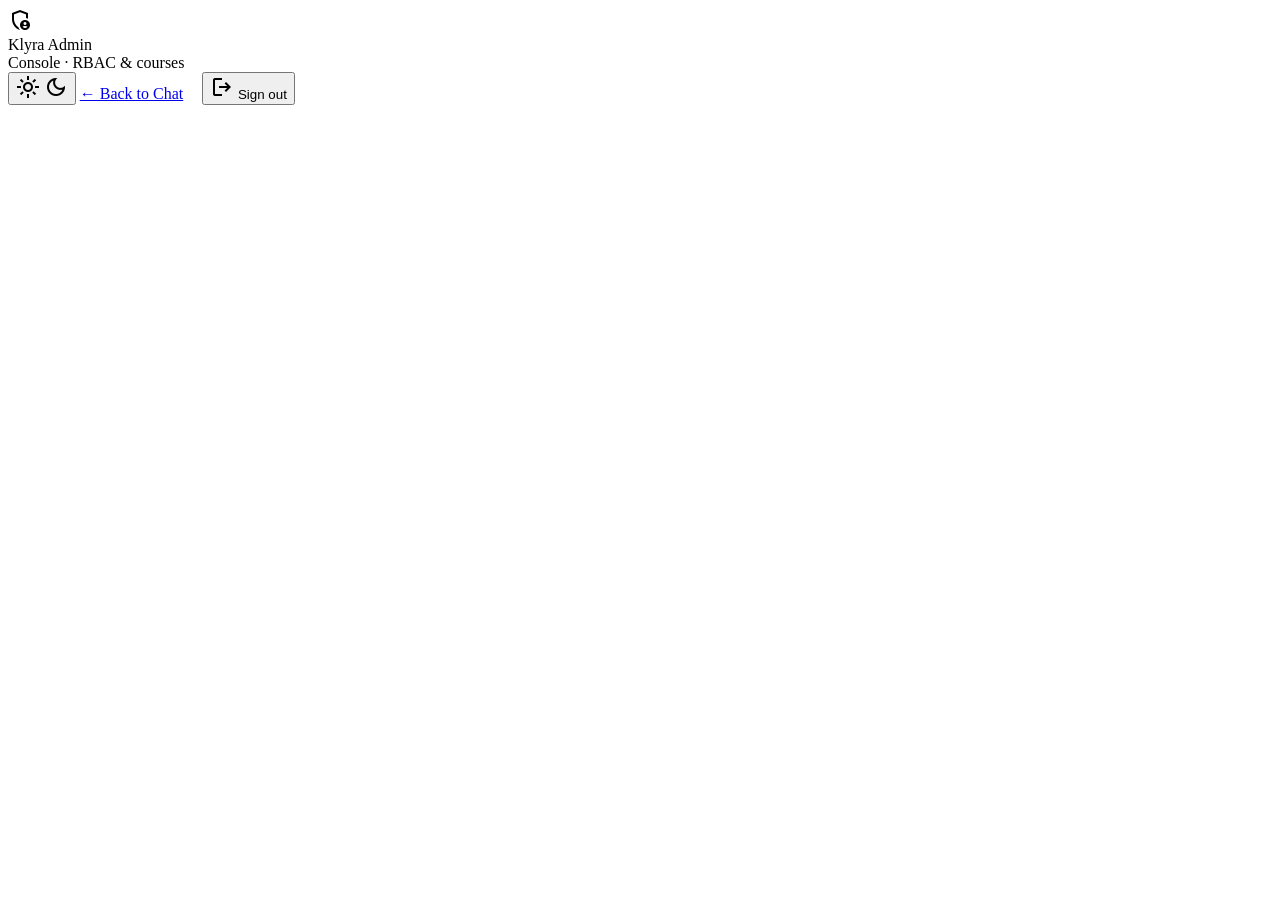
==== src/klyra/web/static/admin.html @ 15297674 "added rbac and admin panel" ====
<!DOCTYPE html>
<html lang="en">
<head>
    <meta charset="UTF-8">
    <meta name="viewport" content="width=device-width, initial-scale=1.0">
    <title>Klyra Admin Console</title>
    <link rel="stylesheet" href="/static/style.css?v=3">
    <link rel="stylesheet" href="/static/login.css?v=2">
    <link rel="stylesheet" href="/static/admin.css?v=3">
    <link href="https://fonts.googleapis.com/css2?family=Inter:wght@400;500;600;700&display=swap" rel="stylesheet">
    <link href="https://fonts.googleapis.com/css2?family=Material+Symbols+Outlined:opsz,wght,FILL,GRAD@20,400,0,0" rel="stylesheet">
</head>
<body>
    <div class="admin-shell">
        <!-- Top bar -->
        <header class="admin-topbar">
            <div class="admin-brand">
                <span class="logo-icon material-symbols-outlined">admin_panel_settings</span>
                <div>
                    <div class="admin-brand-title">Klyra Admin</div>
                    <div class="admin-brand-sub">Console · RBAC &amp; courses</div>
                </div>
            </div>
            <div class="admin-topbar-right">
                <button class="action-btn" id="themeToggle" title="Toggle theme">
                    <span class="material-symbols-outlined icon-sun">light_mode</span>
                    <span class="material-symbols-outlined icon-moon">dark_mode</span>
                </button>
                <a href="/" class="btn">← Back to Chat</a>
                <span id="adminDisplayName" style="margin-right: 15px; font-weight: 500;"></span>
                <button class="btn" id="adminLogoutBtn">
                    <span class="material-symbols-outlined">logout</span>
                    Sign out
                </button>
            </div>
        </header>

        <div id="adminDenied" class="login-card" style="display:none; margin: 60px auto; max-width: 400px;">
            <h1>403</h1>
            <p class="login-sub">Admin access required. You are signed in as a non-admin.</p>
            <a href="/" class="btn primary-btn" style="text-decoration:none; justify-content:center;">Back to Chat</a>
        </div>

        <main id="adminMain" style="display:none;">
            <div class="admin-layout">
                <!-- Sidebar nav -->
                <nav class="admin-nav">
                    <button class="admin-nav-item active" data-view="overview">
                        <span class="material-symbols-outlined">dashboard</span>
                        Overview
                    </button>
                    <button class="admin-nav-item" data-view="users">
                        <span class="material-symbols-outlined">group</span>
                        Users
                    </button>
                    <button class="admin-nav-item" data-view="courses">
                        <span class="material-symbols-outlined">library_books</span>
                        Courses
                    </button>
                    <button class="admin-nav-item" data-view="settings">
                        <span class="material-symbols-outlined">settings</span>
                        Settings
                    </button>
                </nav>

                <!-- Panels -->
<!-- ═══ OVERVIEW ═══ -->
                    <section class="admin-view" id="view-overview">
                        <div class="admin-page-title"><h1>Overview</h1><p>Platform activity at a glance.</p></div>
                        <div class="stat-grid" id="statCards"><!-- JS --></div>

                    </section>

                    <!-- ═══ USERS ═══ -->
                    <section class="admin-view" id="view-users" style="display:none;">
                        <div class="admin-page-title">
                            <h1>Users</h1>
                            <p>Create accounts, assign roles &amp; courses, inspect their data.</p>
                        </div>

                        <div class="card-toolbar" style="margin-bottom: 20px; display: flex; justify-content: flex-end;">
                            <button class="btn primary-btn" onclick="document.getElementById('createUserModal').showModal()">
                                <span class="material-symbols-outlined">person_add</span> Create New User
                            </button>
                        </div>

                        <dialog id="createUserModal" class="modal detail-modal" style="width: min(500px, 92vw);">
                            <div class="modal-header">
                                <h3>Create New User</h3>
                                <button class="modal-close" onclick="this.closest('dialog').close()">×</button>
                            </div>
                            <form id="createUserForm" class="admin-form" style="display: flex; flex-direction: column; gap: 16px;">
                                <div class="admin-field">
                                    <label>Username</label>
                                    <input id="newUsername" required minlength="2" placeholder="e.g. prof.ramesh" autocomplete="off">
                                </div>
                                <div class="admin-field">
                                    <label>Full Name</label>
                                    <input id="newFullName" placeholder="e.g. Ramesh Kumar" autocomplete="off">
                                </div>
                                <div class="admin-field">
                                    <label>Email</label>
                                    <input id="newEmail" type="email" placeholder="e.g. ramesh@klyra.edu" autocomplete="off">
                                </div>
                                <div class="admin-field">
                                    <label>Password (min 6 chars)</label>
                                    <input id="newPassword" type="password" required minlength="6" autocomplete="new-password">
                                </div>
                                <div class="admin-field">
                                    <label>Role</label>
                                    <select id="newRole">
                                        <option value="instructor" selected>Instructor</option>
                                        <option value="admin">Admin</option>
                                    </select>
                                </div>
                                <div class="admin-field">
                                    <label>Courses (comma-separated subject IDs)</label>
                                    <input id="newCourses" placeholder="e.g. dbms, python-basics" autocomplete="off">
                                </div>
                                <p id="createError" class="login-error" style="display:none;"></p>
                                <div style="display: flex; justify-content: flex-end; gap: 12px; margin-top: 10px;">
                                    <button type="button" class="btn" onclick="this.closest('dialog').close()">Cancel</button>
                                    <button type="submit" class="btn primary-btn">Create User</button>
                                </div>
                            </form>
                        </dialog>

                        <dialog id="editUserModal" class="modal detail-modal" style="width: min(500px, 92vw);">
                            <div class="modal-header">
                                <h3>Edit User</h3>
                                <button class="modal-close" onclick="this.closest('dialog').close()">×</button>
                            </div>
                            <form id="editUserForm" class="admin-form" style="display: flex; flex-direction: column; gap: 16px;">
                                <input type="hidden" id="editUserId">
                                <div class="admin-field">
                                    <label>Full Name</label>
                                    <input id="editFullName" placeholder="e.g. Ramesh Kumar" autocomplete="off">
                                </div>
                                <div class="admin-field">
                                    <label>Email</label>
                                    <input id="editEmail" type="email" placeholder="e.g. ramesh@klyra.edu" autocomplete="off">
                                </div>
                                <div class="admin-field">
                                    <label>Password (leave blank to keep current)</label>
                                    <input id="editPassword" type="password" placeholder="New password" autocomplete="off">
                                </div>
                                <div class="admin-field">
                                    <label>Role</label>
                                    <select id="editRole">
                                        <option value="instructor">Instructor</option>
                                        <option value="admin">Admin</option>
                                    </select>
                                </div>
                                <div class="admin-field">
                                    <label>Courses (comma-separated subject IDs)</label>
                                    <input id="editCourses" placeholder="e.g. dbms, python-basics" autocomplete="off">
                                </div>
                                <div style="display: flex; justify-content: flex-end; gap: 12px; margin-top: 10px;">
                                    <button type="button" class="btn" onclick="this.closest('dialog').close()">Cancel</button>
                                    <button type="submit" class="btn primary-btn">Save Changes</button>
                                </div>
                            </form>
                        </dialog>

                        <div class="admin-card">
                            <div class="card-toolbar">
                                <h2>All Users</h2>
                                <input id="usersSearch" class="search-input" type="search" placeholder="Search username / course…">
                            </div>
                            <div class="table-wrap">
                                <table class="admin-table" id="usersTable">
                                    <thead>
                                        <tr>
                                            <th>User</th>
                                            <th>Name</th>
                                            <th>Email</th>
                                            <th>Role</th>
                                            <th>Courses</th>
                                            <th style="width: 340px;">Manage</th>
                                            <th></th>
                                        </tr>
                                    </thead>
                                    <tbody id="usersBody"></tbody>
                                </table>
                            </div>
                        </div>
                    </section>
<!-- ═══ COURSES ═══ -->
                    <section class="admin-view" id="view-courses" style="display:none;">
                        <div class="admin-page-title">
                            <h1>Courses</h1>
                            <p>Subjects discovered under <code>docs/</code> and who is assigned to them.</p>
                        </div>
                        <div class="card-toolbar" style="margin-bottom: 20px; display: flex; gap: 12px;">
                            <input id="coursesSearch" class="search-input" type="search" placeholder="Search courses…" style="flex: 1;">
                            <button class="btn primary-btn" onclick="document.getElementById('createSubjectModal').showModal()" style="white-space: nowrap;">
                                <span class="material-symbols-outlined">add</span> Create Subject
                            </button>
                        </div>
                        <div id="coursesList" class="course-grid"><!-- JS --></div>
                        
                        <dialog id="createSubjectModal" class="modal detail-modal" style="width: min(400px, 92vw);">
                            <div class="modal-header">
                                <h3>Create New Subject</h3>
                                <button class="modal-close" onclick="this.closest('dialog').close()">×</button>
                            </div>
                            <form id="createSubjectForm" class="admin-form" style="display: flex; flex-direction: column; gap: 16px;">
                                <div class="admin-field">
                                    <label>Subject Name (alphanumeric & dashes only)</label>
                                    <input id="newSubjectName" required pattern="^[a-zA-Z0-9\-_]+$" placeholder="e.g. computer-networks" autocomplete="off">
                                </div>
                                <p id="createSubjectError" class="login-error" style="display:none;"></p>
                                <div style="display: flex; justify-content: flex-end; gap: 12px; margin-top: 10px;">
                                    <button type="button" class="btn" onclick="this.closest('dialog').close()">Cancel</button>
                                    <button type="submit" class="btn primary-btn">Create</button>
                                </div>
                            </form>
                        </dialog>

                        <!-- Subject Detail Modal -->
                        <dialog id="subjectDetailModal" class="modal detail-modal" style="width: min(700px, 95vw);">
                            <div class="modal-header">
                                <div>
                                    <h3 id="subjectDetailTitle">Subject: </h3>
                                    <p class="login-sub" style="margin:0;">Files organized by folder</p>
                                </div>
                                <button class="modal-close" onclick="this.closest('dialog').close()">×</button>
                            </div>
                            <div class="card-toolbar" style="margin-bottom: 20px; display: flex; gap: 12px;">
                                <input id="subjectFilesSearch" class="search-input" type="search" placeholder="Search files or folders…" style="flex: 1;" oninput="filterSubjectFiles()">
                            </div>
                            <div id="subjectDetailContent" style="padding: 16px 0; max-height: 60vh; overflow-y: auto;">
                                <!-- JS -->
                            </div>
                        </dialog>
                    </section>

                    <!-- ═══ SETTINGS ═══ -->
                    <section class="admin-view" id="view-settings" style="display:none;">
                        <div class="admin-page-title">
                            <h1>Settings</h1>
                            <p>Edit `.env` configurations. Changes apply dynamically.</p>
                        </div>
                        <div class="admin-card">
                            <form id="updateSettingsForm" class="admin-form">
                                <div id="settingsConfig" class="config-grid" style="grid-column: 1/-1;"><!-- JS --></div>
                                <button type="submit" class="btn primary-btn" style="grid-column: 1/-1; margin-top: 20px;">Save Settings</button>
                            </form>
                        </div>
                    </section>



                </div>
            </div>
        </main>
    </div>

    <!-- User detail modal: sessions + generated files -->
    <dialog id="userDetailModal" class="detail-modal">
        <div class="detail-modal-head">
            <div>
                <h2 id="detailUserName">User</h2>
                <p id="detailUserMeta" class="login-sub" style="margin:0;">—</p>
            </div>
            <button class="action-btn" onclick="document.getElementById('userDetailModal').close()">✕ Close</button>
        </div>

        <h3>Chat sessions <span class="count-badge" id="detailSessionCount">0</span></h3>
        <div id="detailSessions" class="detail-list"><!-- JS --></div>

        <h3>Generated files <span class="count-badge" id="detailFileCount">0</span></h3>
        <div id="detailFiles" class="detail-list"><!-- JS --></div>
    </dialog>

    <!-- Chat History Viewer modal -->
    <dialog id="chatViewerModal" class="detail-modal" style="width: 800px; max-width: 90vw;">
        <div class="detail-modal-head">
            <div>
                <h2 id="chatViewerTitle">Chat Session</h2>
            </div>
            <button class="action-btn" onclick="document.getElementById('chatViewerModal').close()">✕ Close</button>
        </div>
        <div id="chatViewerContent" style="padding: 16px; display: flex; flex-direction: column; gap: 12px; max-height: 60vh; overflow-y: auto;">
            <!-- JS -->
        </div>
    </dialog>

    <script src="/static/admin.js?v=3"></script>
</body>
</html>
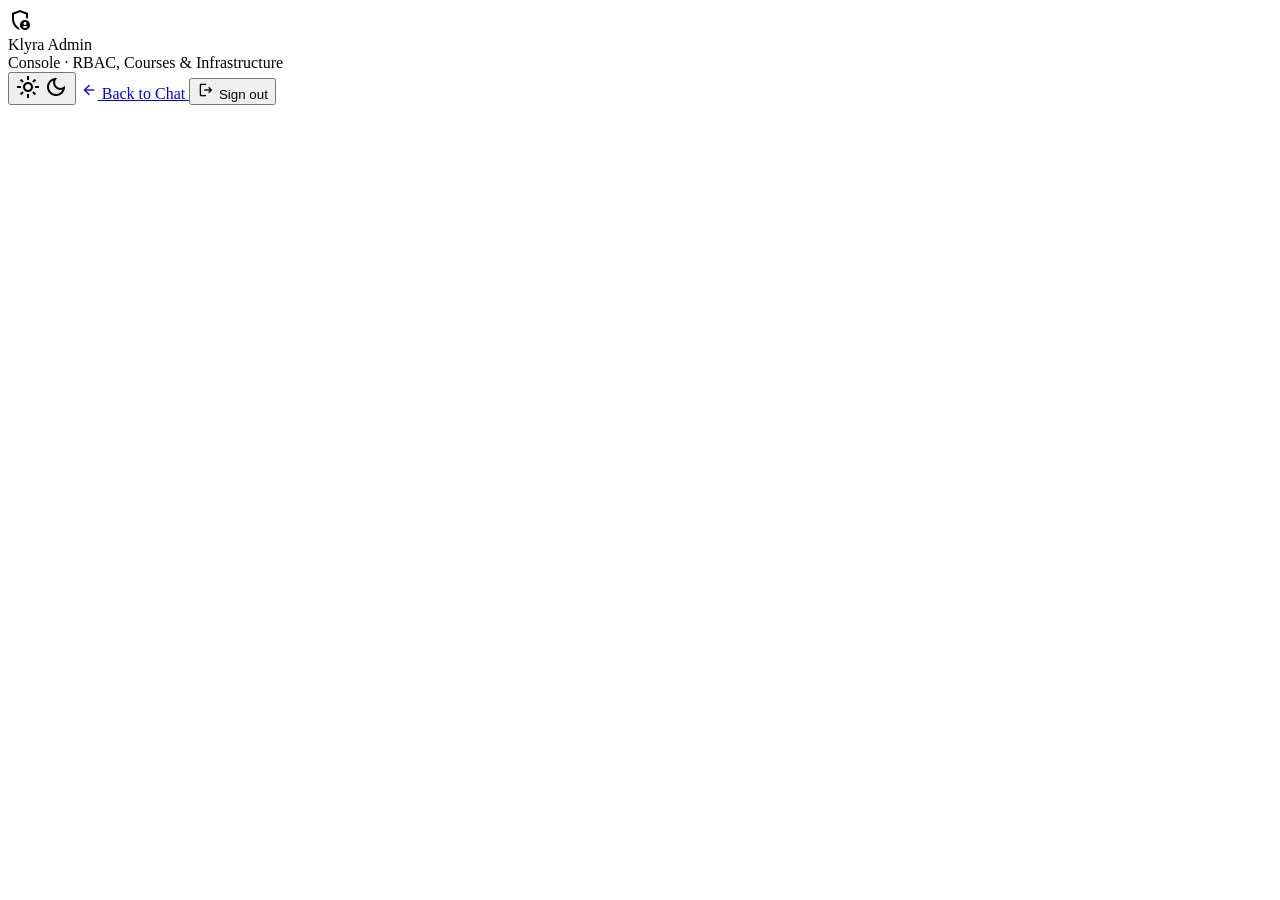
==== commit 1c58fee8: "feature: artifacts, history and logs, preview page, improved UI" ====
--- a/src/klyra/web/static/admin.html
+++ b/src/klyra/web/static/admin.html
@@ -4,9 +4,9 @@
     <meta charset="UTF-8">
     <meta name="viewport" content="width=device-width, initial-scale=1.0">
     <title>Klyra Admin Console</title>
-    <link rel="stylesheet" href="/static/style.css?v=3">
-    <link rel="stylesheet" href="/static/login.css?v=2">
-    <link rel="stylesheet" href="/static/admin.css?v=3">
+    <link rel="stylesheet" href="/static/style.css?v=7">
+    <link rel="stylesheet" href="/static/login.css?v=3">
+    <link rel="stylesheet" href="/static/admin.css?v=11">
     <link href="https://fonts.googleapis.com/css2?family=Inter:wght@400;500;600;700&display=swap" rel="stylesheet">
     <link href="https://fonts.googleapis.com/css2?family=Material+Symbols+Outlined:opsz,wght,FILL,GRAD@20,400,0,0" rel="stylesheet">
 </head>
@@ -18,18 +18,21 @@
                 <span class="logo-icon material-symbols-outlined">admin_panel_settings</span>
                 <div>
                     <div class="admin-brand-title">Klyra Admin</div>
-                    <div class="admin-brand-sub">Console · RBAC &amp; courses</div>
+                    <div class="admin-brand-sub">Console · RBAC, Courses &amp; Infrastructure</div>
                 </div>
             </div>
             <div class="admin-topbar-right">
-                <button class="action-btn" id="themeToggle" title="Toggle theme">
+                <span id="adminDisplayName" class="user-badge"></span>
+                <button class="action-btn" id="themeToggle" type="button" title="Toggle light/dark theme">
                     <span class="material-symbols-outlined icon-sun">light_mode</span>
                     <span class="material-symbols-outlined icon-moon">dark_mode</span>
                 </button>
-                <a href="/" class="btn">← Back to Chat</a>
-                <span id="adminDisplayName" style="margin-right: 15px; font-weight: 500;"></span>
-                <button class="btn" id="adminLogoutBtn">
-                    <span class="material-symbols-outlined">logout</span>
+                <a href="/" class="btn">
+                    <span class="material-symbols-outlined" style="font-size:18px;">arrow_back</span>
+                    Back to Chat
+                </a>
+                <button class="btn" id="adminLogoutBtn" type="button">
+                    <span class="material-symbols-outlined" style="font-size:18px;">logout</span>
                     Sign out
                 </button>
             </div>
@@ -44,140 +47,118 @@
         <main id="adminMain" style="display:none;">
             <div class="admin-layout">
                 <!-- Sidebar nav -->
-                <nav class="admin-nav">
-                    <button class="admin-nav-item active" data-view="overview">
+                <nav class="admin-nav" aria-label="Admin sections">
+                    <button class="admin-nav-item active" type="button" data-view="overview">
                         <span class="material-symbols-outlined">dashboard</span>
                         Overview
                     </button>
-                    <button class="admin-nav-item" data-view="users">
+                    <button class="admin-nav-item" type="button" data-view="users">
                         <span class="material-symbols-outlined">group</span>
                         Users
                     </button>
-                    <button class="admin-nav-item" data-view="courses">
+                    <button class="admin-nav-item" type="button" data-view="chats">
+                        <span class="material-symbols-outlined">chat</span>
+                        Chats
+                    </button>
+                    <button class="admin-nav-item" type="button" data-view="artifacts">
+                        <span class="material-symbols-outlined">collections_bookmark</span>
+                        Artifacts
+                    </button>
+                    <button class="admin-nav-item" type="button" data-view="courses">
                         <span class="material-symbols-outlined">library_books</span>
                         Courses
                     </button>
-                    <button class="admin-nav-item" data-view="settings">
+                    <button class="admin-nav-item" type="button" data-view="settings">
                         <span class="material-symbols-outlined">settings</span>
                         Settings
                     </button>
+                    <button class="admin-nav-item" type="button" data-view="logs">
+                        <span class="material-symbols-outlined">terminal</span>
+                        Logs &amp; Jobs
+                    </button>
                 </nav>
 
-                <!-- Panels -->
-<!-- ═══ OVERVIEW ═══ -->
+                <!-- Main view container -->
+                <div class="admin-panels">
+                    <!-- ═══ OVERVIEW ═══ -->
                     <section class="admin-view" id="view-overview">
-                        <div class="admin-page-title"><h1>Overview</h1><p>Platform activity at a glance.</p></div>
+                        <div class="admin-page-head">
+                            <div class="admin-page-title">
+                                <h1>Overview</h1>
+                                <p>Platform activity, courses, and recent sessions at a glance.</p>
+                            </div>
+                            <div class="admin-quick-actions">
+                                <button class="btn primary-btn" type="button" onclick="openCreateUserModal()">
+                                    <span class="material-symbols-outlined">person_add</span> New User
+                                </button>
+                                <button class="btn" type="button" onclick="document.getElementById('createSubjectModal').showModal()">
+                                    <span class="material-symbols-outlined">create_new_folder</span> New Subject
+                                </button>
+                                <button class="btn" type="button" onclick="switchView('logs')">
+                                    <span class="material-symbols-outlined">terminal</span> View Logs
+                                </button>
+                            </div>
+                        </div>
+
                         <div class="stat-grid" id="statCards"><!-- JS --></div>
 
+                        <div id="systemHealthStrip" class="subject-cloud" style="margin-bottom:20px;"><!-- JS --></div>
+
+                        <div class="overview-two-col">
+                            <div class="admin-card">
+                                <div class="card-toolbar">
+                                    <h2>Discovered Courses (<code>docs/</code>)</h2>
+                                    <button class="btn small-btn" type="button" onclick="switchView('courses')">Manage Courses →</button>
+                                </div>
+                                <div id="subjectsOverview" class="subject-cloud"><!-- JS --></div>
+                            </div>
+
+                            <div class="admin-card">
+                                <div class="card-toolbar">
+                                    <h2>Recent Chat Activity</h2>
+                                    <button class="btn small-btn" type="button" onclick="loadStats()">
+                                        <span class="material-symbols-outlined" style="font-size:15px;">refresh</span> Refresh
+                                    </button>
+                                </div>
+                                <div id="recentSessionsList" class="detail-list"><!-- JS --></div>
+                            </div>
+                        </div>
                     </section>
 
                     <!-- ═══ USERS ═══ -->
                     <section class="admin-view" id="view-users" style="display:none;">
-                        <div class="admin-page-title">
-                            <h1>Users</h1>
-                            <p>Create accounts, assign roles &amp; courses, inspect their data.</p>
-                        </div>
-
-                        <div class="card-toolbar" style="margin-bottom: 20px; display: flex; justify-content: flex-end;">
-                            <button class="btn primary-btn" onclick="document.getElementById('createUserModal').showModal()">
+                        <div class="admin-page-head">
+                            <div class="admin-page-title">
+                                <h1>Users &amp; Access Control</h1>
+                                <p>Create accounts, assign roles &amp; courses, and inspect user sessions and generated files.</p>
+                            </div>
+                            <button class="btn primary-btn" type="button" onclick="openCreateUserModal()">
                                 <span class="material-symbols-outlined">person_add</span> Create New User
                             </button>
                         </div>
 
-                        <dialog id="createUserModal" class="modal detail-modal" style="width: min(500px, 92vw);">
-                            <div class="modal-header">
-                                <h3>Create New User</h3>
-                                <button class="modal-close" onclick="this.closest('dialog').close()">×</button>
-                            </div>
-                            <form id="createUserForm" class="admin-form" style="display: flex; flex-direction: column; gap: 16px;">
-                                <div class="admin-field">
-                                    <label>Username</label>
-                                    <input id="newUsername" required minlength="2" placeholder="e.g. prof.ramesh" autocomplete="off">
-                                </div>
-                                <div class="admin-field">
-                                    <label>Full Name</label>
-                                    <input id="newFullName" placeholder="e.g. Ramesh Kumar" autocomplete="off">
-                                </div>
-                                <div class="admin-field">
-                                    <label>Email</label>
-                                    <input id="newEmail" type="email" placeholder="e.g. ramesh@klyra.edu" autocomplete="off">
-                                </div>
-                                <div class="admin-field">
-                                    <label>Password (min 6 chars)</label>
-                                    <input id="newPassword" type="password" required minlength="6" autocomplete="new-password">
-                                </div>
-                                <div class="admin-field">
-                                    <label>Role</label>
-                                    <select id="newRole">
-                                        <option value="instructor" selected>Instructor</option>
-                                        <option value="admin">Admin</option>
-                                    </select>
-                                </div>
-                                <div class="admin-field">
-                                    <label>Courses (comma-separated subject IDs)</label>
-                                    <input id="newCourses" placeholder="e.g. dbms, python-basics" autocomplete="off">
-                                </div>
-                                <p id="createError" class="login-error" style="display:none;"></p>
-                                <div style="display: flex; justify-content: flex-end; gap: 12px; margin-top: 10px;">
-                                    <button type="button" class="btn" onclick="this.closest('dialog').close()">Cancel</button>
-                                    <button type="submit" class="btn primary-btn">Create User</button>
-                                </div>
-                            </form>
-                        </dialog>
-
-                        <dialog id="editUserModal" class="modal detail-modal" style="width: min(500px, 92vw);">
-                            <div class="modal-header">
-                                <h3>Edit User</h3>
-                                <button class="modal-close" onclick="this.closest('dialog').close()">×</button>
-                            </div>
-                            <form id="editUserForm" class="admin-form" style="display: flex; flex-direction: column; gap: 16px;">
-                                <input type="hidden" id="editUserId">
-                                <div class="admin-field">
-                                    <label>Full Name</label>
-                                    <input id="editFullName" placeholder="e.g. Ramesh Kumar" autocomplete="off">
-                                </div>
-                                <div class="admin-field">
-                                    <label>Email</label>
-                                    <input id="editEmail" type="email" placeholder="e.g. ramesh@klyra.edu" autocomplete="off">
-                                </div>
-                                <div class="admin-field">
-                                    <label>Password (leave blank to keep current)</label>
-                                    <input id="editPassword" type="password" placeholder="New password" autocomplete="off">
-                                </div>
-                                <div class="admin-field">
-                                    <label>Role</label>
-                                    <select id="editRole">
-                                        <option value="instructor">Instructor</option>
-                                        <option value="admin">Admin</option>
-                                    </select>
-                                </div>
-                                <div class="admin-field">
-                                    <label>Courses (comma-separated subject IDs)</label>
-                                    <input id="editCourses" placeholder="e.g. dbms, python-basics" autocomplete="off">
-                                </div>
-                                <div style="display: flex; justify-content: flex-end; gap: 12px; margin-top: 10px;">
-                                    <button type="button" class="btn" onclick="this.closest('dialog').close()">Cancel</button>
-                                    <button type="submit" class="btn primary-btn">Save Changes</button>
-                                </div>
-                            </form>
-                        </dialog>
-
                         <div class="admin-card">
                             <div class="card-toolbar">
-                                <h2>All Users</h2>
-                                <input id="usersSearch" class="search-input" type="search" placeholder="Search username / course…">
+                                <h2>All Users <span class="count-badge" id="usersCountBadge">0</span></h2>
+                                <div style="display:flex; gap:10px; align-items:center; flex-wrap:wrap;">
+                                    <select id="usersRoleFilter" class="course-user-select" style="min-width:140px;">
+                                        <option value="">All roles</option>
+                                        <option value="admin">Admins</option>
+                                        <option value="instructor">Instructors</option>
+                                    </select>
+                                    <input id="usersSearch" class="search-input" type="search" placeholder="Search username, name, email, course…">
+                                </div>
                             </div>
                             <div class="table-wrap">
                                 <table class="admin-table" id="usersTable">
                                     <thead>
                                         <tr>
                                             <th>User</th>
-                                            <th>Name</th>
+                                            <th>Full Name</th>
                                             <th>Email</th>
                                             <th>Role</th>
-                                            <th>Courses</th>
-                                            <th style="width: 340px;">Manage</th>
-                                            <th></th>
+                                            <th>Assigned Courses</th>
+                                            <th style="width: 260px; text-align:right;">Actions</th>
                                         </tr>
                                     </thead>
                                     <tbody id="usersBody"></tbody>
@@ -185,107 +166,488 @@
                             </div>
                         </div>
                     </section>
-<!-- ═══ COURSES ═══ -->
+
+                    <!-- ═══ CHATS (ALL USERS) ═══ -->
+                    <section class="admin-view" id="view-chats" style="display:none;">
+                        <div class="admin-page-head">
+                            <div class="admin-page-title">
+                                <h1>User Chats</h1>
+                                <p>Inspect and manage chat sessions across all users, including uploaded attachments and generated outputs.</p>
+                            </div>
+                            <button class="btn" type="button" onclick="loadAdminAllChats()">
+                                <span class="material-symbols-outlined">refresh</span> Refresh
+                            </button>
+                        </div>
+
+                        <div class="admin-card">
+                            <div class="user-data-filter-bar" style="margin-bottom:14px;">
+                                <div class="user-data-filter-row">
+                                    <input id="adminChatSearch" class="search-input" type="search" placeholder="Search chat title, user, prompt preview, session ID…" oninput="filterAdminAllChats()">
+                                    <select id="adminChatUserFilter" class="course-user-select" onchange="filterAdminAllChats()">
+                                        <option value="">All Users</option>
+                                    </select>
+                                    <select id="adminChatTimePreset" class="course-user-select" onchange="onAdminChatsTimePresetChange()">
+                                        <option value="">All Time</option>
+                                        <option value="24h">Last 24 Hours</option>
+                                        <option value="7d">Last 7 Days</option>
+                                        <option value="30d">Last 30 Days</option>
+                                        <option value="custom">Custom Range</option>
+                                    </select>
+                                    <button type="button" class="btn small-btn" onclick="resetAdminAllChatsFilters()">Reset</button>
+                                </div>
+                                <div class="user-data-filter-row">
+                                    <div class="admin-art-tabs" id="adminAllChatTabs">
+                                        <button type="button" class="admin-art-tab active" data-mode="all" onclick="setAdminAllChatsMode('all')">All Chats <span class="count-badge" id="adminAllChatCountAll">0</span></button>
+                                        <button type="button" class="admin-art-tab" data-mode="attachments" onclick="setAdminAllChatsMode('attachments')">With Attachments <span class="count-badge" id="adminAllChatCountAtt">0</span></button>
+                                        <button type="button" class="admin-art-tab" data-mode="files" onclick="setAdminAllChatsMode('files')">With Generated Files <span class="count-badge" id="adminAllChatCountFiles">0</span></button>
+                                    </div>
+                                    <label class="log-date-field" style="margin-left:auto;">
+                                        <span>From</span>
+                                        <input id="adminChatStartDate" type="datetime-local" onchange="onAdminChatsCustomDateChange()">
+                                    </label>
+                                    <label class="log-date-field">
+                                        <span>To</span>
+                                        <input id="adminChatEndDate" type="datetime-local" onchange="onAdminChatsCustomDateChange()">
+                                    </label>
+                                </div>
+                            </div>
+                            <div id="adminAllChatsList" class="detail-list"><!-- JS --></div>
+                        </div>
+                    </section>
+
+                    <!-- ═══ ARTIFACTS (ALL USERS) ═══ -->
+                    <section class="admin-view" id="view-artifacts" style="display:none;">
+                        <div class="admin-page-head">
+                            <div class="admin-page-title">
+                                <h1>User Artifacts</h1>
+                                <p>Inspect uploaded and generated artifacts across all users, linked to their courses and chat sessions.</p>
+                            </div>
+                            <button class="btn" type="button" onclick="loadAdminAllArtifacts()">
+                                <span class="material-symbols-outlined">refresh</span> Refresh
+                            </button>
+                        </div>
+
+                        <div class="admin-card">
+                            <div class="user-data-filter-bar" style="margin-bottom:14px;">
+                                <div class="user-data-filter-row">
+                                    <input id="adminArtSearch" class="search-input" type="search" placeholder="Search filename, user, course, chat…" oninput="filterAdminAllArtifacts()">
+                                    <select id="adminArtUserFilter" class="course-user-select" onchange="filterAdminAllArtifacts()">
+                                        <option value="">All Users</option>
+                                    </select>
+                                    <select id="adminArtCourseFilter" class="course-user-select" onchange="filterAdminAllArtifacts()">
+                                        <option value="">All Courses</option>
+                                    </select>
+                                    <select id="adminArtTypeFilter" class="course-user-select" onchange="filterAdminAllArtifacts()">
+                                        <option value="">All File Types</option>
+                                        <option value=".png">Image (.png/.jpg)</option>
+                                        <option value=".pdf">PDF (.pdf)</option>
+                                        <option value=".md">Markdown (.md)</option>
+                                        <option value=".json">JSON (.json)</option>
+                                        <option value=".docx">Word (.doc/.docx)</option>
+                                        <option value=".py">Code (.py/.sql/.sh)</option>
+                                        <option value=".zip">Archive (.zip)</option>
+                                    </select>
+                                    <button type="button" class="btn small-btn" onclick="resetAdminAllArtifactsFilters()">Reset</button>
+                                </div>
+                                <div class="admin-art-tabs" id="adminAllArtTabs">
+                                    <button type="button" class="admin-art-tab active" data-source="all" onclick="setAdminAllArtifactsSource('all')">All <span class="count-badge" id="adminAllArtCountAll">0</span></button>
+                                    <button type="button" class="admin-art-tab" data-source="uploaded" onclick="setAdminAllArtifactsSource('uploaded')">Uploaded <span class="count-badge" id="adminAllArtCountUploaded">0</span></button>
+                                    <button type="button" class="admin-art-tab" data-source="generated" onclick="setAdminAllArtifactsSource('generated')">Generated <span class="count-badge" id="adminAllArtCountGenerated">0</span></button>
+                                </div>
+                            </div>
+                            <div id="adminAllArtifactsList" class="detail-list"><!-- JS --></div>
+                        </div>
+                    </section>
+
+                    <!-- ═══ COURSES ═══ -->
                     <section class="admin-view" id="view-courses" style="display:none;">
-                        <div class="admin-page-title">
-                            <h1>Courses</h1>
-                            <p>Subjects discovered under <code>docs/</code> and who is assigned to them.</p>
-                        </div>
-                        <div class="card-toolbar" style="margin-bottom: 20px; display: flex; gap: 12px;">
-                            <input id="coursesSearch" class="search-input" type="search" placeholder="Search courses…" style="flex: 1;">
-                            <button class="btn primary-btn" onclick="document.getElementById('createSubjectModal').showModal()" style="white-space: nowrap;">
+                        <div class="admin-page-head">
+                            <div class="admin-page-title">
+                                <h1>Courses &amp; Subject Profiles</h1>
+                                <p>Subjects discovered under <code>docs/</code>, instructor assignments, files, and <code>skill.md</code> configurations.</p>
+                            </div>
+                            <button class="btn primary-btn" type="button" onclick="document.getElementById('createSubjectModal').showModal()">
                                 <span class="material-symbols-outlined">add</span> Create Subject
                             </button>
                         </div>
+
+                        <div class="card-toolbar" style="margin-bottom: 18px;">
+                            <input id="coursesSearch" class="search-input" type="search" placeholder="Search courses, folders, or instructors…" style="flex: 1; max-width: 420px;">
+                        </div>
+
                         <div id="coursesList" class="course-grid"><!-- JS --></div>
-                        
-                        <dialog id="createSubjectModal" class="modal detail-modal" style="width: min(400px, 92vw);">
-                            <div class="modal-header">
-                                <h3>Create New Subject</h3>
-                                <button class="modal-close" onclick="this.closest('dialog').close()">×</button>
-                            </div>
-                            <form id="createSubjectForm" class="admin-form" style="display: flex; flex-direction: column; gap: 16px;">
-                                <div class="admin-field">
-                                    <label>Subject Name (alphanumeric & dashes only)</label>
-                                    <input id="newSubjectName" required pattern="^[a-zA-Z0-9\-_]+$" placeholder="e.g. computer-networks" autocomplete="off">
-                                </div>
-                                <p id="createSubjectError" class="login-error" style="display:none;"></p>
-                                <div style="display: flex; justify-content: flex-end; gap: 12px; margin-top: 10px;">
-                                    <button type="button" class="btn" onclick="this.closest('dialog').close()">Cancel</button>
-                                    <button type="submit" class="btn primary-btn">Create</button>
-                                </div>
-                            </form>
-                        </dialog>
-
-                        <!-- Subject Detail Modal -->
-                        <dialog id="subjectDetailModal" class="modal detail-modal" style="width: min(700px, 95vw);">
-                            <div class="modal-header">
-                                <div>
-                                    <h3 id="subjectDetailTitle">Subject: </h3>
-                                    <p class="login-sub" style="margin:0;">Files organized by folder</p>
-                                </div>
-                                <button class="modal-close" onclick="this.closest('dialog').close()">×</button>
-                            </div>
-                            <div class="card-toolbar" style="margin-bottom: 20px; display: flex; gap: 12px;">
-                                <input id="subjectFilesSearch" class="search-input" type="search" placeholder="Search files or folders…" style="flex: 1;" oninput="filterSubjectFiles()">
-                            </div>
-                            <div id="subjectDetailContent" style="padding: 16px 0; max-height: 60vh; overflow-y: auto;">
-                                <!-- JS -->
-                            </div>
-                        </dialog>
                     </section>
 
                     <!-- ═══ SETTINGS ═══ -->
                     <section class="admin-view" id="view-settings" style="display:none;">
-                        <div class="admin-page-title">
-                            <h1>Settings</h1>
-                            <p>Edit `.env` configurations. Changes apply dynamically.</p>
+                        <div class="admin-page-head">
+                            <div class="admin-page-title">
+                                <h1>Platform Settings</h1>
+                                <p>Edit <code>.env</code> and runtime configurations. Changes apply immediately in memory and persist to <code>.env</code>.</p>
+                            </div>
                         </div>
                         <div class="admin-card">
                             <form id="updateSettingsForm" class="admin-form">
-                                <div id="settingsConfig" class="config-grid" style="grid-column: 1/-1;"><!-- JS --></div>
-                                <button type="submit" class="btn primary-btn" style="grid-column: 1/-1; margin-top: 20px;">Save Settings</button>
+                                <div id="settingsConfig" class="config-grid"><!-- JS --></div>
+                                <div style="display:flex; justify-content:flex-end; gap:12px; margin-top:16px;">
+                                    <button type="button" class="btn" onclick="loadConfig()">Reset</button>
+                                    <button type="submit" class="btn primary-btn">
+                                        <span class="material-symbols-outlined" style="font-size:18px;">save</span>
+                                        Save Settings
+                                    </button>
+                                </div>
                             </form>
                         </div>
                     </section>
 
-
-
+                    <!-- ═══ LOGS & JOBS ═══ -->
+                    <section class="admin-view" id="view-logs" style="display:none;">
+                        <div class="admin-page-head">
+                            <div class="admin-page-title">
+                                <h1>Logs &amp; Background Jobs</h1>
+                                <p>Inspect recent background tasks, user chat/file activity, and tail application logs.</p>
+                            </div>
+                            <div style="display:flex; gap:10px; align-items:center; flex-wrap:wrap;">
+                                <select id="logLinesSelect" class="course-user-select" style="min-width:130px;" onchange="loadLogs()">
+                                    <option value="100">Last 100 entries</option>
+                                    <option value="250" selected>Last 250 entries</option>
+                                    <option value="500">Last 500 entries</option>
+                                </select>
+                                <button class="btn danger-btn" type="button" onclick="clearLogs()">
+                                    <span class="material-symbols-outlined" style="font-size:16px;">delete_sweep</span>
+                                    Clear Logs
+                                </button>
+                                <button class="btn primary-btn" type="button" onclick="loadLogs()">
+                                    <span class="material-symbols-outlined" style="font-size:16px;">refresh</span>
+                                    Refresh
+                                </button>
+                            </div>
+                        </div>
+
+                        <details class="admin-card collapsible-card" id="recentJobsDetails">
+                            <summary class="collapsible-card-summary">
+                                <span class="collapsible-card-title">
+                                    Recent Background Tasks
+                                    <span class="count-badge" id="jobsCountBadge">0</span>
+                                </span>
+                            </summary>
+                            <div class="collapsible-card-body">
+                                <div id="adminJobsList" class="detail-list"><!-- JS --></div>
+                            </div>
+                        </details>
+
+                        <div class="admin-card">
+                            <div class="card-toolbar" style="align-items:flex-end;">
+                                <h2>Application, User &amp; Agent Activity Logs <span class="count-badge" id="logsCountBadge">0</span></h2>
+                                <button class="btn small-btn" type="button" onclick="resetLogFilters()">Reset Filters</button>
+                            </div>
+                            <div class="log-filter-bar">
+                                <input id="logSearchInput" class="search-input" type="search" placeholder="Search log message, tool, prompt, file…" oninput="applyLogFilters()">
+                                <select id="logUserFilter" class="course-user-select" onchange="applyLogFilters()">
+                                    <option value="">All Users</option>
+                                </select>
+                                <select id="logLevelFilter" class="course-user-select" onchange="applyLogFilters()">
+                                    <option value="">All Levels</option>
+                                    <option value="INFO">INFO</option>
+                                    <option value="WARNING">WARNING</option>
+                                    <option value="ERROR">ERROR</option>
+                                </select>
+                                <label class="log-date-field">
+                                    <span>From</span>
+                                    <input id="logStartDate" type="datetime-local" onchange="applyLogFilters()">
+                                </label>
+                                <label class="log-date-field">
+                                    <span>To</span>
+                                    <input id="logEndDate" type="datetime-local" onchange="applyLogFilters()">
+                                </label>
+                            </div>
+                            <div class="log-viewer-container">
+                                <div id="adminLogsStructured" class="log-entries-list"></div>
+                                <details style="margin-top:10px;">
+                                    <summary style="cursor:pointer; font-size:12px; color:var(--text-secondary);">Raw log output</summary>
+                                    <pre id="adminLogsOutput" class="log-viewer" style="margin-top:8px;">Loading logs…</pre>
+                                </details>
+                            </div>
+                        </div>
+                    </section>
                 </div>
             </div>
         </main>
     </div>
 
-    <!-- User detail modal: sessions + generated files -->
-    <dialog id="userDetailModal" class="detail-modal">
-        <div class="detail-modal-head">
+    <!-- ═══ DIALOG MODALS ═══ -->
+
+    <!-- Create User Modal -->
+    <dialog id="createUserModal" class="detail-modal" closedby="any" aria-labelledby="createUserModalTitle" style="width: min(520px, 92vw);">
+        <div class="modal-header">
+            <h2 id="createUserModalTitle">Create New User</h2>
+            <button type="button" class="modal-close" aria-label="Close dialog" onclick="this.closest('dialog').close()">✕</button>
+        </div>
+        <form id="createUserForm" class="admin-form">
+            <div class="admin-field">
+                <label for="newUsername">Username (Unique)</label>
+                <input id="newUsername" required minlength="2" placeholder="e.g. prof.ramesh" autocomplete="off" autofocus>
+            </div>
+            <div class="admin-field-row">
+                <div class="admin-field">
+                    <label for="newFullName">Full Name</label>
+                    <input id="newFullName" placeholder="e.g. Ramesh Kumar" autocomplete="off">
+                </div>
+                <div class="admin-field">
+                    <label for="newEmail">Email (Unique)</label>
+                    <input id="newEmail" type="email" placeholder="e.g. ramesh@klyra.edu" autocomplete="off">
+                </div>
+            </div>
+            <div class="admin-field-row">
+                <div class="admin-field">
+                    <label for="newPassword">Password (min 6 chars)</label>
+                    <input id="newPassword" type="password" required minlength="6" autocomplete="new-password">
+                </div>
+                <div class="admin-field">
+                    <label for="newRole">Role</label>
+                    <select id="newRole">
+                        <option value="instructor" selected>Instructor</option>
+                        <option value="admin">Admin</option>
+                    </select>
+                </div>
+            </div>
+            <div class="admin-field">
+                <label for="newCourses">Assigned Courses</label>
+                <div id="newCoursesPicker" class="course-picker-chips"><!-- JS checkboxes --></div>
+                <input id="newCourses" placeholder="Comma-separated subject IDs (e.g. dbms, python)" autocomplete="off">
+            </div>
+            <p id="createError" class="login-error" style="display:none;"></p>
+            <div class="modal-footer">
+                <button type="button" class="btn" onclick="this.closest('dialog').close()">Cancel</button>
+                <button type="submit" class="btn primary-btn">Create User</button>
+            </div>
+        </form>
+    </dialog>
+
+    <!-- Edit User Modal -->
+    <dialog id="editUserModal" class="detail-modal" closedby="any" aria-labelledby="editUserModalTitle" style="width: min(520px, 92vw);">
+        <div class="modal-header">
+            <h2 id="editUserModalTitle">Edit User</h2>
+            <button type="button" class="modal-close" aria-label="Close dialog" onclick="this.closest('dialog').close()">✕</button>
+        </div>
+        <form id="editUserForm" class="admin-form">
+            <input type="hidden" id="editUserId">
+            <div class="admin-field">
+                <label for="editUsername">Username (Unique)</label>
+                <input id="editUsername" required minlength="2" placeholder="e.g. prof.ramesh" autocomplete="off">
+            </div>
+            <div class="admin-field-row">
+                <div class="admin-field">
+                    <label for="editFullName">Full Name</label>
+                    <input id="editFullName" placeholder="e.g. Ramesh Kumar" autocomplete="off" autofocus>
+                </div>
+                <div class="admin-field">
+                    <label for="editEmail">Email (Unique)</label>
+                    <input id="editEmail" type="email" placeholder="e.g. ramesh@klyra.edu" autocomplete="off">
+                </div>
+            </div>
+            <div class="admin-field-row">
+                <div class="admin-field">
+                    <label for="editPassword">New Password (leave blank to keep)</label>
+                    <input id="editPassword" type="password" placeholder="••••••••" autocomplete="new-password">
+                </div>
+                <div class="admin-field">
+                    <label for="editRole">Role</label>
+                    <select id="editRole">
+                        <option value="instructor">Instructor</option>
+                        <option value="admin">Admin</option>
+                    </select>
+                </div>
+            </div>
+            <div class="admin-field">
+                <label for="editCourses">Assigned Courses</label>
+                <div id="editCoursesPicker" class="course-picker-chips"><!-- JS checkboxes --></div>
+                <input id="editCourses" placeholder="Comma-separated subject IDs (e.g. dbms, python)" autocomplete="off">
+            </div>
+            <div class="modal-footer">
+                <button type="button" class="btn" onclick="this.closest('dialog').close()">Cancel</button>
+                <button type="submit" class="btn primary-btn">Save Changes</button>
+            </div>
+        </form>
+    </dialog>
+
+    <!-- Create Subject Modal -->
+    <dialog id="createSubjectModal" class="detail-modal" closedby="any" aria-labelledby="createSubjectModalTitle" style="width: min(440px, 92vw);">
+        <div class="modal-header">
+            <h2 id="createSubjectModalTitle">Create New Subject</h2>
+            <button type="button" class="modal-close" aria-label="Close dialog" onclick="this.closest('dialog').close()">✕</button>
+        </div>
+        <form id="createSubjectForm" class="admin-form">
+            <div class="admin-field">
+                <label for="newSubjectName">Subject Identifier (lowercase alphanumeric, dashes, underscores)</label>
+                <input id="newSubjectName" required pattern="^[a-zA-Z0-9\-_]+$" placeholder="e.g. computer-networks" autocomplete="off" autofocus>
+            </div>
+            <label class="checkbox-row">
+                <input type="checkbox" id="newSubjectInitFolders" checked>
+                <span>Create standard folders (<code>week_1</code>, <code>pyq</code>, <code>transcripts</code>, <code>additional</code>, <code>generated</code>)</span>
+            </label>
+            <label class="checkbox-row">
+                <input type="checkbox" id="newSubjectInitSkill" checked>
+                <span>Initialize default <code>skill.md</code> configuration</span>
+            </label>
+            <p id="createSubjectError" class="login-error" style="display:none;"></p>
+            <div class="modal-footer">
+                <button type="button" class="btn" onclick="this.closest('dialog').close()">Cancel</button>
+                <button type="submit" class="btn primary-btn">Create Subject</button>
+            </div>
+        </form>
+    </dialog>
+
+    <!-- Subject Detail Modal -->
+    <dialog id="subjectDetailModal" class="detail-modal" closedby="any" aria-labelledby="subjectDetailTitle" style="width: min(820px, 95vw);">
+        <div class="modal-header">
+            <div>
+                <h2 id="subjectDetailTitle">Subject</h2>
+                <p class="login-sub" style="margin:2px 0 0; text-align:left;">Browse, preview in new tab, download, reassign owner, or delete subject files</p>
+            </div>
+            <div style="display:flex; gap:8px; align-items:center;">
+                <a id="subjectDownloadAllBtn" href="#" class="btn small-btn" download>
+                    <span class="material-symbols-outlined" style="font-size:16px;">folder_zip</span> Download All (.zip)
+                </a>
+                <button type="button" class="modal-close" aria-label="Close dialog" onclick="this.closest('dialog').close()">✕</button>
+            </div>
+        </div>
+        <div class="card-toolbar" style="margin-bottom: 14px;">
+            <input id="subjectFilesSearch" class="search-input" type="search" placeholder="Filter files, folders, or owner…" style="flex: 1; width:100%;" oninput="filterSubjectFiles()">
+        </div>
+        <div id="subjectDetailContent" style="max-height: 62vh; overflow-y: auto; padding-right: 4px;">
+            <!-- JS -->
+        </div>
+    </dialog>
+
+    <!-- Subject skill.md Editor Modal -->
+    <dialog id="skillEditorModal" class="detail-modal" closedby="any" aria-labelledby="skillEditorTitle" style="width: min(780px, 95vw);">
+        <div class="modal-header">
+            <div>
+                <h2 id="skillEditorTitle">Subject skill.md</h2>
+                <p id="skillEditorSub" class="login-sub" style="margin:2px 0 0; text-align:left;">Configure subject notation, question types, and coding languages</p>
+            </div>
+            <div style="display:flex; gap:8px; align-items:center;">
+                <button type="button" class="btn small-btn" onclick="resetSkillToDefaultTemplate()" title="Load default skill.md template">
+                    <span class="material-symbols-outlined" style="font-size:15px;">restart_alt</span> Default Template
+                </button>
+                <button type="button" class="modal-close" aria-label="Close dialog" onclick="this.closest('dialog').close()">✕</button>
+            </div>
+        </div>
+        <form id="skillEditorForm" class="admin-form">
+            <input type="hidden" id="skillEditorSubject">
+            <textarea id="skillEditorTextarea" class="skill-editor-textarea" rows="18" spellcheck="false"></textarea>
+            <div class="modal-footer">
+                <button type="button" class="btn" onclick="this.closest('dialog').close()">Cancel</button>
+                <button type="submit" class="btn primary-btn">
+                    <span class="material-symbols-outlined" style="font-size:16px;">save</span> Save skill.md
+                </button>
+            </div>
+        </form>
+    </dialog>
+
+    <!-- User detail modal: sessions + artifacts (uploaded & generated) with search & filter -->
+    <dialog id="userDetailModal" class="detail-modal" closedby="any" aria-labelledby="detailUserName" style="width: min(820px, 95vw);">
+        <div class="modal-header">
             <div>
                 <h2 id="detailUserName">User</h2>
-                <p id="detailUserMeta" class="login-sub" style="margin:0;">—</p>
-            </div>
-            <button class="action-btn" onclick="document.getElementById('userDetailModal').close()">✕ Close</button>
-        </div>
-
-        <h3>Chat sessions <span class="count-badge" id="detailSessionCount">0</span></h3>
-        <div id="detailSessions" class="detail-list"><!-- JS --></div>
-
-        <h3>Generated files <span class="count-badge" id="detailFileCount">0</span></h3>
-        <div id="detailFiles" class="detail-list"><!-- JS --></div>
+                <p id="detailUserMeta" class="login-sub" style="margin:2px 0 0; text-align:left;">—</p>
+            </div>
+            <button type="button" class="modal-close" aria-label="Close dialog" onclick="document.getElementById('userDetailModal').close()">✕</button>
+        </div>
+
+        <div class="user-data-filter-bar">
+            <div class="user-data-filter-row">
+                <input id="userDetailSearch" class="search-input" type="search" placeholder="Search chats or artifacts by title, filename, course…" oninput="filterUserDetailItems()">
+                <select id="userDetailSectionFilter" class="course-user-select" onchange="filterUserDetailItems()">
+                    <option value="all">All (Chats &amp; Artifacts)</option>
+                    <option value="chats">Chat Sessions Only</option>
+                    <option value="artifacts">Artifacts Only (All)</option>
+                    <option value="uploaded">Uploaded Artifacts Only</option>
+                    <option value="generated">Generated Artifacts Only</option>
+                </select>
+                <select id="userDetailCourseFilter" class="course-user-select" onchange="filterUserDetailItems()">
+                    <option value="">All Courses</option>
+                </select>
+                <select id="userDetailTypeFilter" class="course-user-select" onchange="filterUserDetailItems()">
+                    <option value="">All File Types</option>
+                    <option value=".md">Markdown (.md)</option>
+                    <option value=".pdf">PDF (.pdf)</option>
+                    <option value=".png">Image (.png/.jpg)</option>
+                    <option value=".py">Code (.py/.sql/.sh)</option>
+                    <option value=".json">JSON (.json)</option>
+                    <option value=".docx">Word (.doc/.docx)</option>
+                    <option value=".zip">Archive (.zip)</option>
+                </select>
+            </div>
+            <div class="user-data-filter-row">
+                <select id="userDetailTimePreset" class="course-user-select" onchange="onUserDetailTimePresetChange()">
+                    <option value="">All Time</option>
+                    <option value="24h">Last 24 Hours</option>
+                    <option value="7d">Last 7 Days</option>
+                    <option value="30d">Last 30 Days</option>
+                    <option value="custom">Custom Range</option>
+                </select>
+                <label class="log-date-field">
+                    <span>From</span>
+                    <input id="userDetailStartDate" type="datetime-local" onchange="onUserDetailCustomDateChange()">
+                </label>
+                <label class="log-date-field">
+                    <span>To</span>
+                    <input id="userDetailEndDate" type="datetime-local" onchange="onUserDetailCustomDateChange()">
+                </label>
+                <button type="button" class="btn small-btn" onclick="resetUserDetailFilters()" style="margin-left:auto;">Reset</button>
+            </div>
+        </div>
+
+        <div id="userDetailChatsSection">
+            <h3>Chat sessions <span class="count-badge" id="detailSessionCount">0</span></h3>
+            <div id="detailSessions" class="detail-list"><!-- JS --></div>
+        </div>
+
+        <div id="userDetailFilesSection">
+            <div style="display:flex; align-items:center; justify-content:space-between; gap:10px; flex-wrap:wrap; margin:16px 0 10px;">
+                <h3 style="margin:0;">Artifacts (Uploaded &amp; Generated) <span class="count-badge" id="detailFileCount">0</span></h3>
+                <div class="admin-art-tabs" id="detailArtSourceTabs">
+                    <button type="button" class="admin-art-tab active" data-section="artifacts" onclick="setUserDetailArtifactTab('artifacts')">All <span class="count-badge" id="detailArtAllCount">0</span></button>
+                    <button type="button" class="admin-art-tab" data-section="uploaded" onclick="setUserDetailArtifactTab('uploaded')">Uploaded <span class="count-badge" id="detailArtUploadedCount">0</span></button>
+                    <button type="button" class="admin-art-tab" data-section="generated" onclick="setUserDetailArtifactTab('generated')">Generated <span class="count-badge" id="detailArtGeneratedCount">0</span></button>
+                </div>
+            </div>
+            <div id="detailFiles" class="detail-list"><!-- JS --></div>
+        </div>
     </dialog>
 
     <!-- Chat History Viewer modal -->
-    <dialog id="chatViewerModal" class="detail-modal" style="width: 800px; max-width: 90vw;">
-        <div class="detail-modal-head">
+    <dialog id="chatViewerModal" class="detail-modal" closedby="any" aria-labelledby="chatViewerTitle" style="width: min(820px, 94vw);">
+        <div class="modal-header">
             <div>
                 <h2 id="chatViewerTitle">Chat Session</h2>
-            </div>
-            <button class="action-btn" onclick="document.getElementById('chatViewerModal').close()">✕ Close</button>
-        </div>
-        <div id="chatViewerContent" style="padding: 16px; display: flex; flex-direction: column; gap: 12px; max-height: 60vh; overflow-y: auto;">
+                <p id="chatViewerMeta" class="login-sub" style="margin:2px 0 0; text-align:left;"></p>
+            </div>
+            <button type="button" class="modal-close" aria-label="Close dialog" onclick="document.getElementById('chatViewerModal').close()">✕</button>
+        </div>
+        <div id="chatViewerContent" class="chat-viewer-messages">
             <!-- JS -->
         </div>
     </dialog>
 
-    <script src="/static/admin.js?v=3"></script>
+    <!-- Custom UI Confirmation Modal (replaces browser default confirm()) -->
+    <dialog id="confirmModal" class="detail-modal confirm-modal" closedby="any" aria-labelledby="confirmModalTitle" style="width: min(440px, 92vw);">
+        <div class="modal-header">
+            <h2 id="confirmModalTitle">Confirm Action</h2>
+            <button type="button" class="modal-close" aria-label="Close dialog" id="confirmModalCloseBtn">✕</button>
+        </div>
+        <p id="confirmModalMessage" class="confirm-modal-message"></p>
+        <div class="modal-footer">
+            <button type="button" class="btn" id="confirmModalCancelBtn">Cancel</button>
+            <button type="button" class="btn danger-btn" id="confirmModalOkBtn">Confirm</button>
+        </div>
+    </dialog>
+
+    <!-- Toast notification container -->
+    <div id="adminToastContainer" class="admin-toast-container" aria-live="polite"></div>
+
+    <script src="/static/admin.js?v=13"></script>
 </body>
-</html>+</html>
